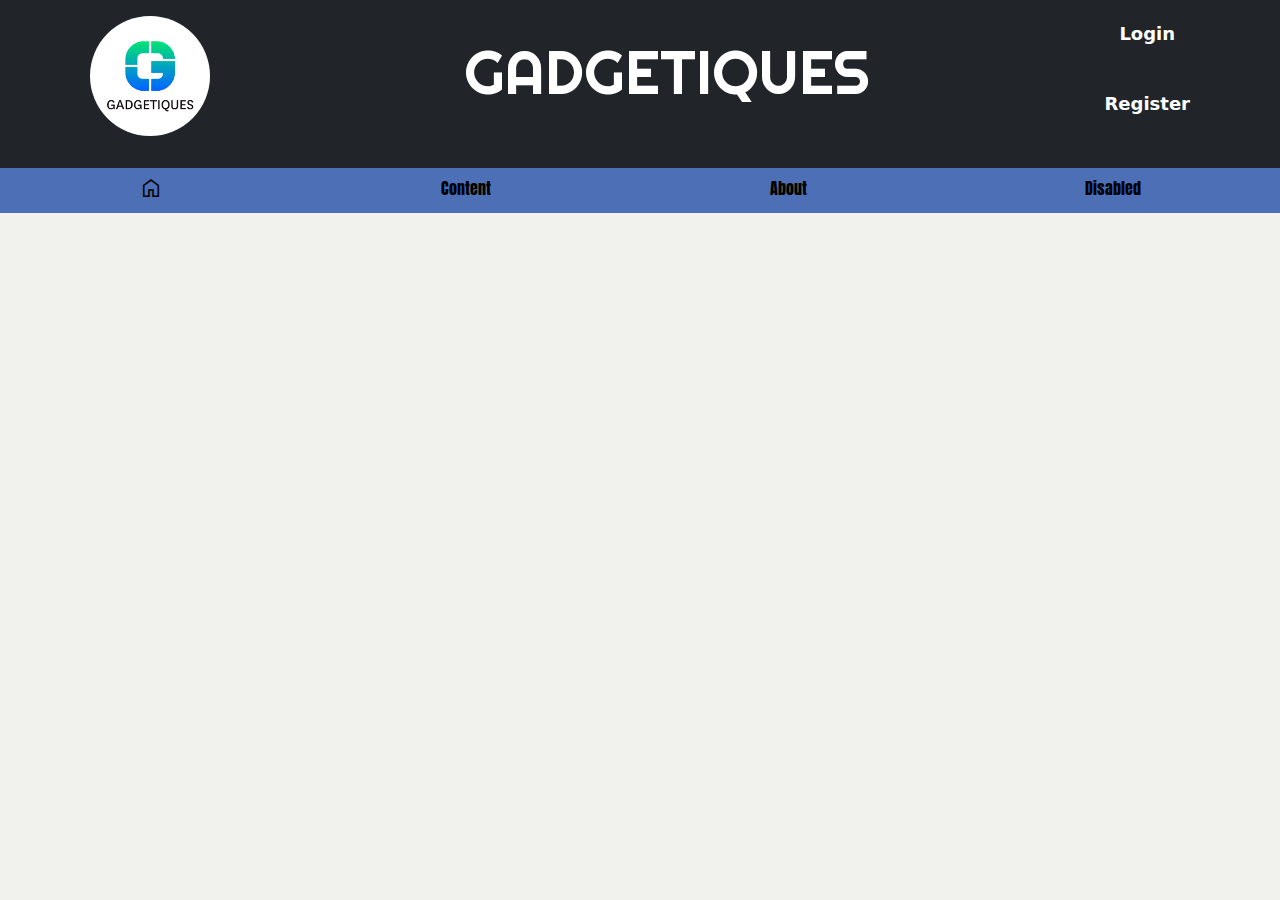
==== about .html @ f25f91f7 "Add files via upload" ====
<!DOCTYPE html>
<html lang="en">
<head>
    <meta charset="UTF-8">
    <meta http-equiv="X-UA-Compatible" content="IE=edge">
    <meta name="viewport" content="width=device-width, initial-scale=1.0">
    <title>GadgetIQ Content</title>
    <link rel="stylesheet" href="https://cdn.jsdelivr.net/npm/bootstrap@5.3.0-alpha1/dist/css/bootstrap.min.css">
    <script src="https://cdn.jsdelivr.net/npm/bootstrap@5.3.0-alpha1/dist/js/bootstrap.bundle.min.js"></script>
    <link href="https://cdn.jsdelivr.net/npm/bootstrap@5.3.0-alpha1/dist/css/bootstrap.min.css" rel="stylesheet" integrity="sha384-GLhlTQ8iRABdZLl6O3oVMWSktQOp6b7In1Zl3/Jr59b6EGGoI1aFkw7cmDA6j6gD" crossorigin="anonymous">
    <script src="https://cdn.jsdelivr.net/npm/bootstrap@5.3.0-alpha1/dist/js/bootstrap.bundle.min.js" integrity="sha384-w76AqPfDkMBDXo30jS1Sgez6pr3x5MlQ1ZAGC+nuZB+EYdgRZgiwxhTBTkF7CXvN" crossorigin="anonymous"></script>
    <link rel="stylesheet" href="Style/style.css">
    <link rel="preconnect" href="https://fonts.googleapis.com">
    <link rel="preconnect" href="https://fonts.gstatic.com" crossorigin>
    <link href="https://fonts.googleapis.com/css2?family=Righteous&display=swap" rel="stylesheet">
    <link rel="stylesheet" href="https://fonts.googleapis.com/css2?family=Material+Symbols+Outlined:opsz,wght,FILL,GRAD@20..48,100..700,0..1,-50..200" />
    <link rel="preconnect" href="https://fonts.googleapis.com"><link rel="preconnect" href="https://fonts.gstatic.com" crossorigin><link href="https://fonts.googleapis.com/css2?family=Anton&display=swap" rel="stylesheet">
    <link rel="preconnect" href="https://fonts.googleapis.com"><link rel="preconnect" href="https://fonts.gstatic.com" crossorigin><link href="https://fonts.googleapis.com/css2?family=Martian+Mono:wght@300&display=swap" rel="stylesheet">
    <link rel="stylesheet" href="Style/content.css">
</head>
<body>

    <!--header-->

    <header>
        <div class="px-3 py-2 text-bg-dark">
            <div class="container">
                <div class="d-flex flex-row mb-3">
                    <div class="p-2 d-flex flex-wrap align-items-center justify-content-center justify-content-lg-start"><img class="accordion accordion-header img-fluid rounded-circle" src="images/logo.png" alt="Logo" width="120px"></div>
                    <div class="p-2"><h1 style="padding-left: 20px;font-family: 'Righteous', cursive;font-size: 60px;">GADGETIQUES</h1></div>
                    <div class="p-2" style="text-align: center;"><a href="login.html"><p><b>Login</b></p></a><br><a href="registration.html"><p><b>Register</b></p></a></div>
                  </div>
            </div>
        </div>
    </header> 

    <!--NAvbar-->

    <nav class="nav nav-pills flex-column flex-sm-row" style="background-color: rgb(76, 111, 182);">
        <a class="flex-sm-fill text-sm-center nav-link" aria-current="page" href="index.html"><span class="material-symbols-outlined">
            home
            </span></a>
        <a class="flex-sm-fill text-sm-center nav-link" href="content.html">Content</a>
        <a class="flex-sm-fill text-sm-center nav-link" href="#">About</a>
        <a class="flex-sm-fill text-sm-center nav-link">Disabled</a>
    </nav>
---- Style/style.css ----
.d-flex{
    justify-content: space-between;
    align-items: center;
}
.d-flex a{
    color: white;
    text-decoration: none;
    font-size: 18px;
}
.nav-link{
    color: black;
    font-family: 'Anton', sans-serif;
}

.nav a:active {
    color: red;
}

.material-symbols-outlined {
    font-variation-settings:
    'FILL' 0,
    'wght' 400,
    'GRAD' 0,
    'opsz' 48
}
.nav-link:hover{
    background-color: rgb(21, 72, 174);
    color: white;
}

.p-2 a:active{
    color: blue;
}


body{
    background-color: rgb(241, 241, 237);
}
footer ul li{
    list-style: none;
    
}
footer{
    background-color: rgb(151, 151, 151);
    position: relative;
    bottom: 0;
    right: 0;
    left: 0;
}
---- Style/content.css ----
.laptop-content{
    display: grid;
    grid-template-columns: 1fr 1fr 1fr;
    margin-top: 30px;
    column-gap: 20px;
    row-gap: 40px;
    background-color: white;
}
.laptop-2desc{
    display: grid;
    grid-template-columns: 1fr 1fr;
    margin: 0;
    row-gap: 0;
}
.laptop-desc{
    background-color: white;
    margin-bottom: 0;
    padding-bottom: 0;
    border-top: 2px solid black;
}
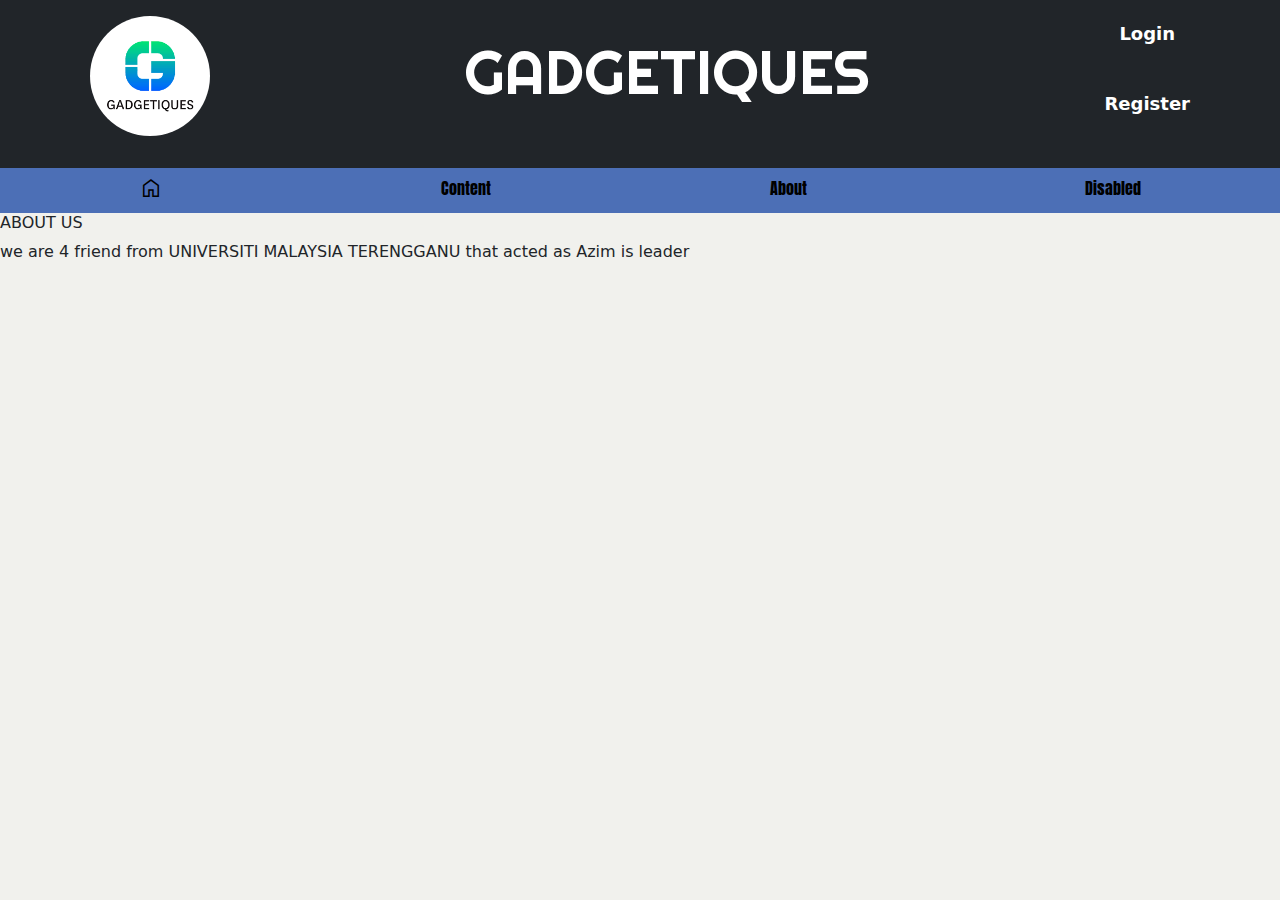
==== commit d364cfae: "Update about .html" ====
--- a/about .html
+++ b/about .html
@@ -4,7 +4,7 @@
     <meta charset="UTF-8">
     <meta http-equiv="X-UA-Compatible" content="IE=edge">
     <meta name="viewport" content="width=device-width, initial-scale=1.0">
-    <title>GadgetIQ Content</title>
+    <title>About us</title>
     <link rel="stylesheet" href="https://cdn.jsdelivr.net/npm/bootstrap@5.3.0-alpha1/dist/css/bootstrap.min.css">
     <script src="https://cdn.jsdelivr.net/npm/bootstrap@5.3.0-alpha1/dist/js/bootstrap.bundle.min.js"></script>
     <link href="https://cdn.jsdelivr.net/npm/bootstrap@5.3.0-alpha1/dist/css/bootstrap.min.css" rel="stylesheet" integrity="sha384-GLhlTQ8iRABdZLl6O3oVMWSktQOp6b7In1Zl3/Jr59b6EGGoI1aFkw7cmDA6j6gD" crossorigin="anonymous">
@@ -43,4 +43,12 @@
         <a class="flex-sm-fill text-sm-center nav-link" href="content.html">Content</a>
         <a class="flex-sm-fill text-sm-center nav-link" href="#">About</a>
         <a class="flex-sm-fill text-sm-center nav-link">Disabled</a>
-    </nav>+    </nav>
+    
+    
+    
+    <!--content-->
+   <body>
+   <h6>ABOUT US</h6>
+   <p>we are 4 friend from UNIVERSITI MALAYSIA TERENGGANU that acted as Azim is leader</p>
+   </body>
